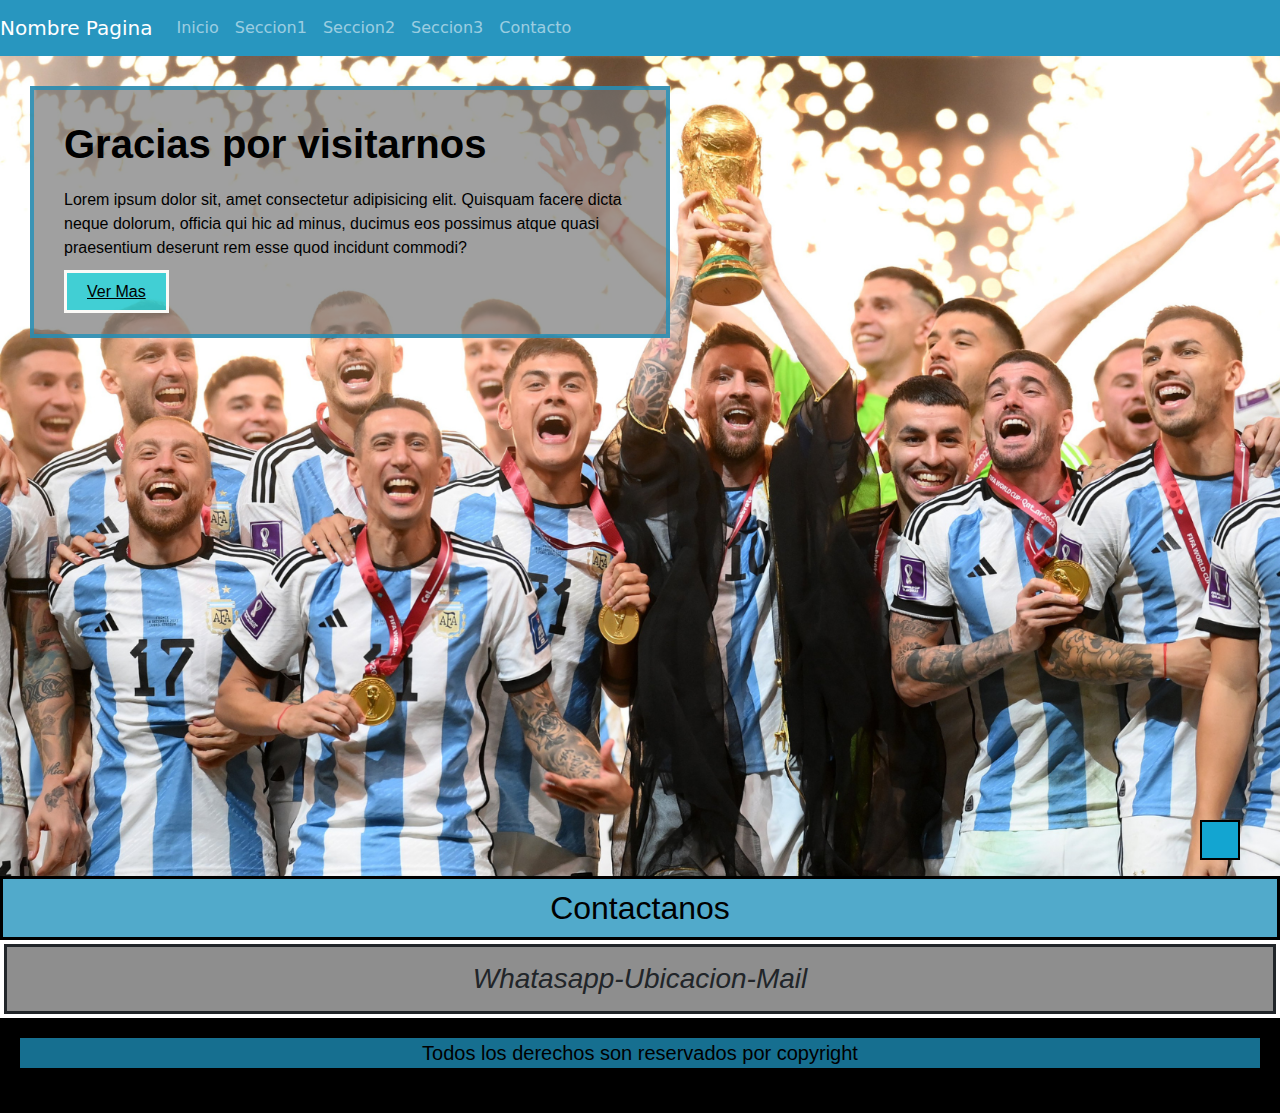
==== html/contacto.html @ cf799f3c "mi primera version" ====
<!DOCTYPE html>
<html lang="es">
<head>
    <meta charset="UTF-8">
    <meta http-equiv="X-UA-Compatible" content="IE=edge">
    <meta name="viewport" content="width=device-width, initial-scale=1.0">
    <link rel="stylesheet" href="https://cdnjs.cloudflare.com/ajax/libs/font-awesome/6.4.0/css/all.min.css" integrity="sha512-iecdLmaskl7CVkqkXNQ/ZH/XLlvWZOJyj7Yy7tcenmpD1ypASozpmT/E0iPtmFIB46ZmdtAc9eNBvH0H/ZpiBw==" crossorigin="anonymous" referrerpolicy="no-referrer" />
    <link href="https://cdn.jsdelivr.net/npm/bootstrap@5.1.3/dist/css/bootstrap.min.css" rel="stylesheet">
    <link rel="stylesheet" href="/estilos/estilos.css">
    <link rel="stylesheet" href="img/">
    <title>Proyecto Fede Suarez</title>
</head>
<body>
    <header>
        
        <nav class="navbar navbar-expand-md navbar-dark">
                
                <a class="navbar-brand" href="#">Nombre Pagina</a>
        
                <button class="navbar-toggler" type="button" data-toggle="collapse" data-target="#collapsibleNavbar">
                    <span class="navbar-toggler-icon"></span>
                </button>
        
                <div class="collapse navbar-collapse" id="collapsibleNavbar">
                    <ul class="navbar-nav">
                        <li class="nav-item">
                            <a class="nav-link" href="/index.html">Inicio</a>
                        </li>
                        <li class="nav-item">
                            <a class="nav-link" href="/html/sec1.html">Seccion1</a>
                        </li>
                        <li class="nav-item">
                            <a class="nav-link" href="/html/sec2.html">Seccion2</a>
                        </li>
                        <li class="nav-item">
                            <a class="nav-link" href="/html/sec3.html">Seccion3</a>
                        </li>
                        <li class="nav-item">
                            <a class="nav-link" href="/html/contacto.html">Contacto</a>
                        </li>
                    </ul>
                </div>
            </nav>
        </header>
        
    <main>
        <aside class="call">
            <h1>Gracias por visitarnos</h1>
            <p>Lorem ipsum dolor sit, amet consectetur adipisicing elit. Quisquam facere dicta neque dolorum, officia qui hic ad minus, ducimus eos possimus atque quasi praesentium deserunt rem esse quod incidunt commodi?</p>
            <a href="#">ver mas</a>
        </aside>
    </main>

    <h2 id="sec1" class="sec">Contactanos</h2>
    <article class="Noticia">
        <h3 class="Titulo-Noticia"> Whatasapp-Ubicacion-Mail</h3>
            
    <footer>
            <p>Todos los derechos son reservados por copyright</p>
                <div class="Contacto">
                <a href="#"><i class="fa-brands fa-facebook"></i></a>
                <a href="#"><i class="fa-brands fa-twitter"></i></a>
                <a href="#"><i class="fa-brands fa-instagram"></i></a>
                </div>
     </footer>
    
        <a href="#" class="subir">
        <i class="fa-solid fa-angle-up"></i>
    </a>

    <script src="https://cdn.jsdelivr.net/npm/jquery@3.5.1/dist/jquery.slim.min.js" integrity="sha384-DfXdz2htPH0lsSSs5nCTpuj/zy4C+OGpamoFVy38MVBnE+IbbVYUew+OrCXaRkfj" crossorigin="anonymous"></script>
    <script src="https://cdn.jsdelivr.net/npm/popper.js@1.16.1/dist/umd/popper.min.js" integrity="sha384-9/reFTGAW83EW2RDu2S0VKaIzap3H66lZH81PoYlFhbGU+6BZp6G7niu735Sk7lN" crossorigin="anonymous"></script>
    <script src="https://cdn.jsdelivr.net/npm/bootstrap@4.6.1/dist/js/bootstrap.min.js" integrity="sha384-VHvPCCyXqtD5DqJeNxl2dtTyhF78xXNXdkwX1CZeRusQfRKp+tA7hAShOK/B/fQ2" crossorigin="anonymous"></script>
</body>
</html>
---- estilos/estilos.css ----
*{
    margin: 0;
    padding: 0;
    box-sizing: border-box;
    font-size: largue;
}
html{
    scroll-behavior: mooth;
}
header{
    background-color:  rgba(28, 145, 187, 0.77);

}

.navbar-dark{
    background-color:  rgba(28, 145, 187, 0.77);
             }
            
main{
    height: calc(100vh - 80px );
    width: 100%;
    background-image: url(../img/Messi\ con\ la\ copa.png);
    background-color: #312f2f;
    background-size: cover;
    
}

.call{
    
color: #000000;
    width: 50%;
    background-color: rgba(111, 111, 111, 0.662);
    border: 4px solid rgba(28, 145, 187, 0.77);
    font-family: Verdana, Geneva, Tahoma, sans-serif;
    float: left;
    margin: 30px;
    padding: 30px;
}

h1{
    font-family: 'Franklin Gothic Medium', 'Arial Narrow', Arial, sans-serif;
    color: rgb(0, 0, 0);
    margin-bottom: 20px;
    font-weight: bold;
}

.call p{
    margin-bottom: 20px;
}

.call a{
    background-color: rgba(0, 239, 247, 0.595);
    color: #000000;
    padding: 10px 20px;
    text-transform: capitalize;
    border: 3px solid rgb(251, 250, 247);
}

.call a:hover{
    background-color: #fef500;
}

h2.sec{
    text-align: center;
    background-color:  rgba(28, 145, 187, 0.77);
    color: #000000;
    font-family: Verdana, Geneva, Tahoma, sans-serif;
    text-transform:capitalize;
    padding: 10px;
    margin: 0px;
    border: 3px solid black;
    
}

.Titulo-Noticia{
    text-align:center;
    font-family: 'Franklin Gothic Medium', 'Arial Narrow', Arial, sans-serif;
    font-style: italic;
    margin: 4px;
    padding: 15px 25px;
    text-transform: capitalize;
    background-color: rgba(84, 85, 85, 0.662);
    border: 3px solid
}

.Parrafo{
    margin: 0px;
    padding: 10px 10px;
    font-size: 16px;
    line-height: 25px;
    font-family:Arial, Helvetica, sans-serif;
    
}

.contenedor{
    background-color: rgba(28, 145, 187, 0.77);
    width: 100%;
    display: grid;
    grid-template-columns:repeat(4, 1fr);
    grid-template-rows: repeat(4, 200px);
    padding: 20px;
    grid-gap: 15px;
    border: 3px solid black;
    

}

.item{
    border: 3px solid black;
    background-size:cover;
    background-position: center;
    border-radius: 3px
    
}


.item1{
    background-image:url(/img/Argentina\ arabia.png);
    grid-column: 1/3;
    grid-row: 1/2;


  
}

.item2{
    background-image: url(/img/Argentina\ Mexico.png);
    grid-column: 3/5;
    grid-row:  1/2; ;
}

.item3{
    
    background-image: url(/img/Argentina\ Polonia.png);
    grid-column: 1/3;
    grid-row:  2/3; ;
}

.item4{
    
    background-image: url(/img/Argentina\ Australia.png);
    grid-column: 3/5;
    grid-row: 2/3;
}

.item5{
    
    background-image: url(/img/Argentina\ Holanda.png);
    grid-column: 1/3;
    grid-row:  3/4; ;

}

.item6{
    
    background-image: url(/img/Argentina\ Croacia.png);
    grid-column: 3/5;
    grid-row:  3/4;
}

.item7{
    
    background-image: url(/img/Argentina\ Francia.png);
    grid-column: 1/5;
    
    
}

.cont-img{
    text-align: center;
    display: flex;
  align-items: center;
  justify-content: center;
}

.img1{
    margin: 10px;
    padding:0px;
    display:center;
    width:50%;
    border: 3px solid;
    
    
}

.subtitulo{
    margin: 10px;
    padding: 10px;
    font-size: 20px;
    text-align: center;
    display: inline-block;
    border: 2px solid;
    background-color:white;
    font-family:Georgia, 'Times New Roman', Times, serif
    
}

.noticia2{
    margin: 10px;
    padding: 0;
    display: block;
    text-align:center;
    border: 3px solid;
    background-color:rgba(28, 145, 187, 0.77);
    
}

footer{
    text-align: center;
    font-size: 30px;
    background-color: #000;
    color: #fff;
    padding: 20px;
    text-align: center;
    border-radius: 3px solid;

}

footer p{
    color:#000;
    background-color:  rgba(28, 145, 187, 0.77);
    font-size: 20px;
    font-family:'Franklin Gothic Medium', 'Arial Narrow', Arial, sans-serif;
    margin-bottom: 25px;
}

.Contacto a{
    color:  rgba(28, 145, 187, 0.77);
    letter-spacing: 40px;
    font-size: 30px;
}

.subir{
    height: 40px;
    width: 40px;
    line-height: 40px;
    font-family: 25px;
    color: #fff;
    background-color: rgb(19, 165, 209);
    text-align: center;
    position: fixed;
    bottom: 40px;
    right: 40px;
    border: 2px solid #000000;
    
}
.subir:hover{
    box-shadow: 0 0 5px #fff;
}

 .carousel-inner img {
    width: 100%;
    height: 100%;
}

.carousel-control-prev-icon{
    position: relative;
    left: 50%;
}

.sec2{
    width: 100%;
    display: center;
    border: 7px solid black;
}

.carousel-indicators li{
    height: 30px;
    width: 30px;
    border-radius: 30%;
    border: 3px solid rgb(255, 249, 249);
    background-color: #0000005d;
}

.carousel-control-prev-icon:hover{
    transform: scale(2);
    transition: all 0.5s;
}

.estadistica{
    background-color: rgba(51, 48, 48, 0.499);
    text-align: left;
    letter-spacing: 0px;
    border: 3px solid black;
}
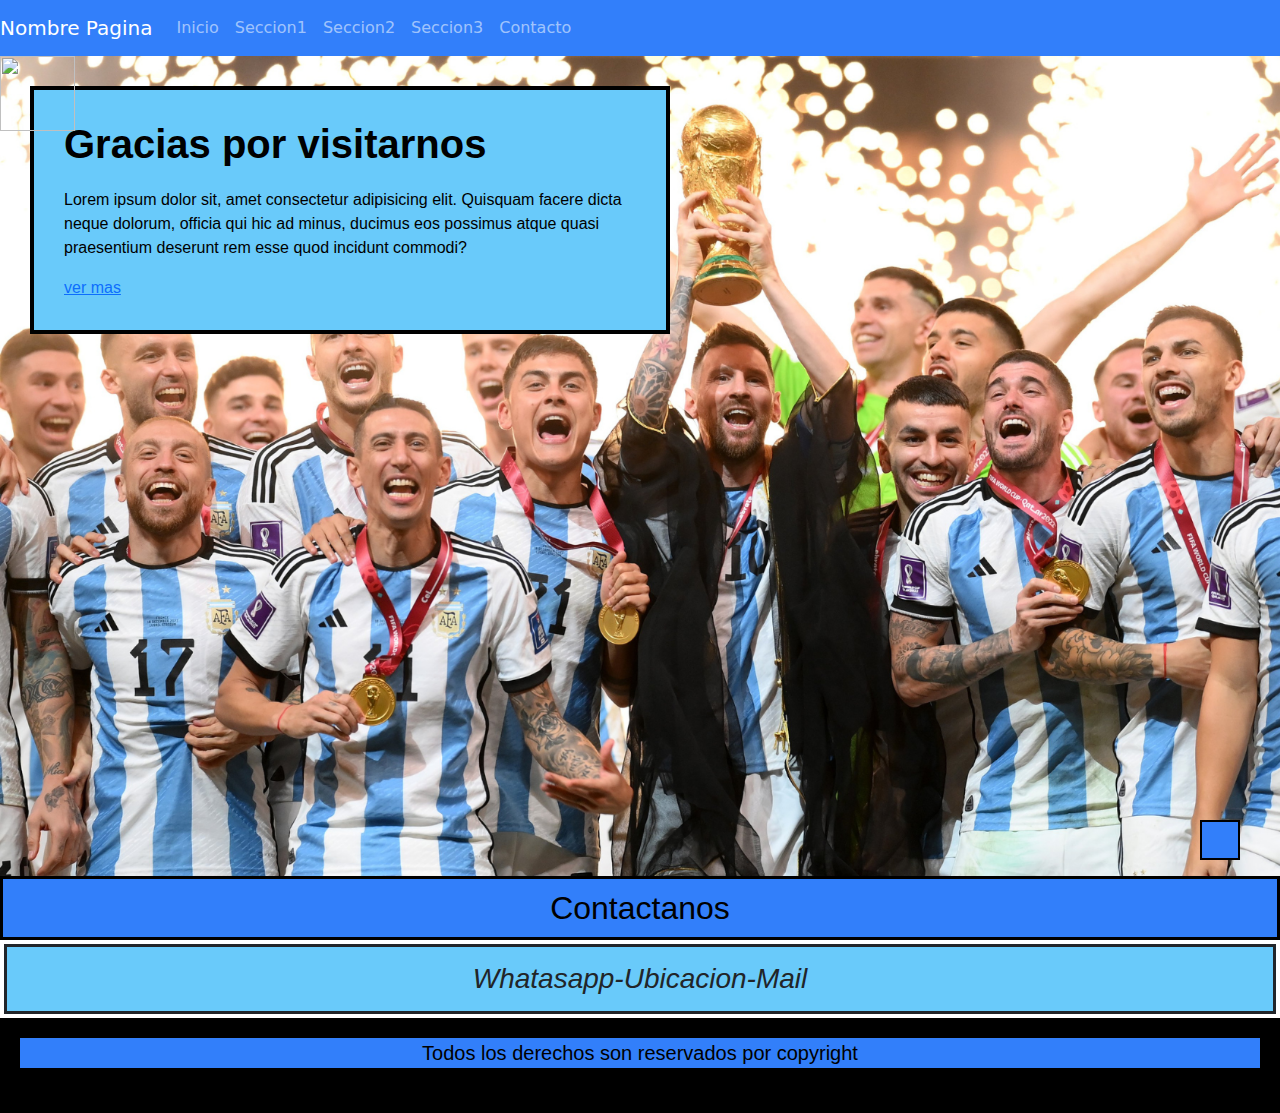
==== commit 1ae42be8: "Agrego Animacion a los htmls" ====
--- a/html/contacto.html
+++ b/html/contacto.html
@@ -49,6 +49,11 @@
             <p>Lorem ipsum dolor sit, amet consectetur adipisicing elit. Quisquam facere dicta neque dolorum, officia qui hic ad minus, ducimus eos possimus atque quasi praesentium deserunt rem esse quod incidunt commodi?</p>
             <a href="#">ver mas</a>
         </aside>
+        
+        <div class="pelota">
+            <img src="https://www.tenvinilo.com/vinilos-decorativos/img/preview/vinilo-infantil-pelota-futbol-color-1399.png" width="75" height="75" id="pelota">
+        </div>
+    
     </main>
 
     <h2 id="sec1" class="sec">Contactanos</h2>
--- a/estilos/estilos.css
+++ b/estilos/estilos.css
@@ -1,285 +1,289 @@
-*{
-    margin: 0;
-    padding: 0;
-    box-sizing: border-box;
-    font-size: largue;
-}
-html{
-    scroll-behavior: mooth;
-}
-header{
-    background-color:  rgba(28, 145, 187, 0.77);
-
-}
-
-.navbar-dark{
-    background-color:  rgba(28, 145, 187, 0.77);
-             }
-            
-main{
-    height: calc(100vh - 80px );
-    width: 100%;
-    background-image: url(../img/Messi\ con\ la\ copa.png);
-    background-color: #312f2f;
-    background-size: cover;
-    
-}
-
-.call{
-    
-color: #000000;
-    width: 50%;
-    background-color: rgba(111, 111, 111, 0.662);
-    border: 4px solid rgba(28, 145, 187, 0.77);
-    font-family: Verdana, Geneva, Tahoma, sans-serif;
-    float: left;
-    margin: 30px;
-    padding: 30px;
-}
-
-h1{
-    font-family: 'Franklin Gothic Medium', 'Arial Narrow', Arial, sans-serif;
-    color: rgb(0, 0, 0);
-    margin-bottom: 20px;
-    font-weight: bold;
-}
-
-.call p{
-    margin-bottom: 20px;
-}
-
-.call a{
-    background-color: rgba(0, 239, 247, 0.595);
-    color: #000000;
-    padding: 10px 20px;
-    text-transform: capitalize;
-    border: 3px solid rgb(251, 250, 247);
-}
-
-.call a:hover{
-    background-color: #fef500;
-}
-
-h2.sec{
-    text-align: center;
-    background-color:  rgba(28, 145, 187, 0.77);
-    color: #000000;
-    font-family: Verdana, Geneva, Tahoma, sans-serif;
-    text-transform:capitalize;
-    padding: 10px;
-    margin: 0px;
-    border: 3px solid black;
-    
-}
-
-.Titulo-Noticia{
-    text-align:center;
-    font-family: 'Franklin Gothic Medium', 'Arial Narrow', Arial, sans-serif;
-    font-style: italic;
-    margin: 4px;
-    padding: 15px 25px;
-    text-transform: capitalize;
-    background-color: rgba(84, 85, 85, 0.662);
-    border: 3px solid
-}
-
-.Parrafo{
-    margin: 0px;
-    padding: 10px 10px;
-    font-size: 16px;
-    line-height: 25px;
-    font-family:Arial, Helvetica, sans-serif;
-    
-}
-
-.contenedor{
-    background-color: rgba(28, 145, 187, 0.77);
-    width: 100%;
-    display: grid;
-    grid-template-columns:repeat(4, 1fr);
-    grid-template-rows: repeat(4, 200px);
-    padding: 20px;
-    grid-gap: 15px;
-    border: 3px solid black;
-    
-
-}
-
-.item{
-    border: 3px solid black;
-    background-size:cover;
-    background-position: center;
-    border-radius: 3px
-    
-}
-
-
-.item1{
-    background-image:url(/img/Argentina\ arabia.png);
-    grid-column: 1/3;
-    grid-row: 1/2;
-
-
-  
-}
-
-.item2{
-    background-image: url(/img/Argentina\ Mexico.png);
-    grid-column: 3/5;
-    grid-row:  1/2; ;
-}
-
-.item3{
-    
-    background-image: url(/img/Argentina\ Polonia.png);
-    grid-column: 1/3;
-    grid-row:  2/3; ;
-}
-
-.item4{
-    
-    background-image: url(/img/Argentina\ Australia.png);
-    grid-column: 3/5;
-    grid-row: 2/3;
-}
-
-.item5{
-    
-    background-image: url(/img/Argentina\ Holanda.png);
-    grid-column: 1/3;
-    grid-row:  3/4; ;
-
-}
-
-.item6{
-    
-    background-image: url(/img/Argentina\ Croacia.png);
-    grid-column: 3/5;
-    grid-row:  3/4;
-}
-
-.item7{
-    
-    background-image: url(/img/Argentina\ Francia.png);
-    grid-column: 1/5;
-    
-    
-}
-
-.cont-img{
-    text-align: center;
-    display: flex;
+* {
+  margin: 0;
+  padding: 0;
+  box-sizing: border-box;
+  font-size: largue;
+}
+
+html {
+  scroll-behavior: mooth;
+}
+
+header {
+  background-color: #327FFA;
+}
+
+.navbar-dark {
+  background-color: #327FFA;
+}
+
+main {
+  height: calc(100vh - 80px);
+  width: 100%;
+  background-image: url(../img/Messi\ con\ la\ copa.png);
+  background-color: black;
+  background-size: cover;
+}
+
+.pelota {
+  position: absolute;
+  animation: rebota 1s alternate infinite ease-out;
+}
+
+@keyframes rebota {
+  0% {
+    top: 600px;
+    height: 70px;
+  }
+  100% {
+    top: 300px;
+  }
+}
+.call {
+  color: black;
+  width: 50%;
+  background-color: #69CAFA;
+  border: 4px solid black;
+  font-family: Verdana, Geneva, Tahoma, sans-serif;
+  float: left;
+  margin: 30px;
+  padding: 30px;
+}
+
+h1 {
+  font-family: "Franklin Gothic Medium", "Arial Narrow", Arial, sans-serif;
+  color: black;
+  margin-bottom: 20px;
+  font-weight: bold;
+}
+h1 .call p {
+  margin-bottom: 20px;
+}
+h1 .call a {
+  background-color: #327FFA;
+  color: black;
+  padding: 10px 20px;
+  text-transform: capitalize;
+  border: 3px solid rgb(255, 255, 255);
+}
+h1 .call a:hover {
+  background-color: rgb(37, 93, 191);
+}
+
+h2.sec {
+  text-align: center;
+  background-color: #327FFA;
+  color: black;
+  font-family: Verdana, Geneva, Tahoma, sans-serif;
+  text-transform: capitalize;
+  padding: 10px;
+  margin: 0px;
+  border: 3px solid black;
+}
+
+.Titulo-Noticia {
+  text-align: center;
+  font-family: "Franklin Gothic Medium", "Arial Narrow", Arial, sans-serif;
+  font-style: italic;
+  margin: 4px;
+  padding: 15px 25px;
+  text-transform: capitalize;
+  background-color: #69CAFA;
+  border: 3px solid;
+}
+
+.Parrafo {
+  margin: 0px;
+  padding: 10px 10px;
+  font-size: 16px;
+  line-height: 25px;
+  font-family: Arial, Helvetica, sans-serif;
+}
+
+.contenedor {
+  background-color: #327FFA;
+  width: 100%;
+  display: grid;
+  grid-template-columns: repeat(4, 1fr);
+  grid-template-rows: repeat(4, 200px);
+  padding: 20px;
+  grid-gap: 15px;
+  border: 3px solid black;
+}
+
+.item {
+  border: 3px solid black;
+  background-size: cover;
+  background-position: center;
+  border-radius: 3px;
+}
+.item .item1 {
+  background-image: url(/img/Argentina\ arabia.png);
+  grid-column: 1/3;
+  grid-row: 1/2;
+}
+.item .item2 {
+  background-image: url(/img/Argentina\ Mexico.png);
+  grid-column: 3/5;
+  grid-row: 1/2;
+}
+.item .item3 {
+  background-image: url(/img/Argentina\ Polonia.png);
+  grid-column: 1/3;
+  grid-row: 2/3;
+}
+.item .item4 {
+  background-image: url(/img/Argentina\ Australia.png);
+  grid-column: 3/5;
+  grid-row: 2/3;
+}
+.item .item5 {
+  background-image: url(/img/Argentina\ Holanda.png);
+  grid-column: 1/3;
+  grid-row: 3/4;
+}
+.item .item6 {
+  background-image: url(/img/Argentina\ Croacia.png);
+  grid-column: 3/5;
+  grid-row: 3/4;
+}
+.item .item7 {
+  background-image: url(/img/Argentina\ Francia.png);
+  grid-column: 1/5;
+}
+
+.cont-img {
+  text-align: center;
+  display: flex;
   align-items: center;
   justify-content: center;
 }
 
-.img1{
-    margin: 10px;
-    padding:0px;
-    display:center;
-    width:50%;
-    border: 3px solid;
-    
-    
-}
-
-.subtitulo{
-    margin: 10px;
-    padding: 10px;
-    font-size: 20px;
-    text-align: center;
-    display: inline-block;
-    border: 2px solid;
-    background-color:white;
-    font-family:Georgia, 'Times New Roman', Times, serif
-    
-}
-
-.noticia2{
-    margin: 10px;
-    padding: 0;
-    display: block;
-    text-align:center;
-    border: 3px solid;
-    background-color:rgba(28, 145, 187, 0.77);
-    
-}
-
-footer{
-    text-align: center;
-    font-size: 30px;
-    background-color: #000;
-    color: #fff;
-    padding: 20px;
-    text-align: center;
-    border-radius: 3px solid;
-
-}
-
-footer p{
-    color:#000;
-    background-color:  rgba(28, 145, 187, 0.77);
-    font-size: 20px;
-    font-family:'Franklin Gothic Medium', 'Arial Narrow', Arial, sans-serif;
-    margin-bottom: 25px;
-}
-
-.Contacto a{
-    color:  rgba(28, 145, 187, 0.77);
-    letter-spacing: 40px;
-    font-size: 30px;
-}
-
-.subir{
-    height: 40px;
-    width: 40px;
-    line-height: 40px;
-    font-family: 25px;
-    color: #fff;
-    background-color: rgb(19, 165, 209);
-    text-align: center;
-    position: fixed;
-    bottom: 40px;
-    right: 40px;
-    border: 2px solid #000000;
-    
-}
-.subir:hover{
-    box-shadow: 0 0 5px #fff;
-}
-
- .carousel-inner img {
-    width: 100%;
-    height: 100%;
-}
-
-.carousel-control-prev-icon{
-    position: relative;
-    left: 50%;
-}
-
-.sec2{
-    width: 100%;
-    display: center;
-    border: 7px solid black;
-}
-
-.carousel-indicators li{
-    height: 30px;
-    width: 30px;
-    border-radius: 30%;
-    border: 3px solid rgb(255, 249, 249);
-    background-color: #0000005d;
-}
-
-.carousel-control-prev-icon:hover{
-    transform: scale(2);
-    transition: all 0.5s;
-}
-
-.estadistica{
-    background-color: rgba(51, 48, 48, 0.499);
-    text-align: left;
-    letter-spacing: 0px;
-    border: 3px solid black;
-}+.img1 {
+  margin: 10px;
+  padding: 0px;
+  display: center;
+  width: 50%;
+  border: 3px solid;
+}
+
+.subtitulo {
+  margin: 10px;
+  padding: 10px;
+  font-size: 20px;
+  text-align: center;
+  display: inline-block;
+  border: 2px solid;
+  background-color: rgb(255, 255, 255);
+  font-family: Georgia, "Times New Roman", Times, serif;
+}
+
+.noticia2 {
+  margin: 10px;
+  padding: 0;
+  display: block;
+  text-align: center;
+  border: 3px solid;
+  background-color: #327FFA;
+}
+
+footer {
+  text-align: center;
+  font-size: 30px;
+  background-color: black;
+  color: rgb(255, 255, 255);
+  padding: 20px;
+  text-align: center;
+  border-radius: 3px solid;
+}
+
+footer p {
+  color: black;
+  background-color: #327FFA;
+  font-size: 20px;
+  font-family: "Franklin Gothic Medium", "Arial Narrow", Arial, sans-serif;
+  margin-bottom: 25px;
+}
+
+.Contacto a {
+  color: #327FFA;
+  letter-spacing: 40px;
+  font-size: 30px;
+}
+
+.subir {
+  height: 40px;
+  width: 40px;
+  line-height: 40px;
+  font-family: 25px;
+  color: rgb(255, 255, 255);
+  background-color: #327FFA;
+  text-align: center;
+  position: fixed;
+  bottom: 40px;
+  right: 40px;
+  border: 2px solid black;
+}
+
+.subir:hover {
+  box-shadow: 0 0 5px rgb(255, 255, 255);
+}
+
+.carousel-inner img {
+  width: 100%;
+  height: 100%;
+}
+
+.carousel-control-prev-icon {
+  position: relative;
+  left: 50%;
+}
+
+.sec2 {
+  width: 100%;
+  display: center;
+  border: 7px solid black;
+}
+
+.carousel-indicators li {
+  height: 30px;
+  width: 30px;
+  border-radius: 30%;
+  border: 3px solid rgb(255, 255, 255);
+  background-color: black;
+}
+
+.carousel-control-prev-icon:hover {
+  transform: scale(2);
+  transition: all 0.5s;
+}
+
+.estadistica {
+  background-color: #69CAFA;
+  text-align: left;
+  letter-spacing: 0px;
+  border: 3px solid black;
+}
+
+section {
+  margin: 0px;
+  display: flex;
+  width: 600px;
+  height: 430px;
+}
+
+section img {
+  width: 0px;
+  flex-grow: 1;
+  -o-object-fit: cover;
+     object-fit: cover;
+  opacity: 0.8;
+  transition: 0.5 ease;
+}
+
+section img:hover {
+  cursor: crosshair;
+  width: 300px;
+  opacity: 1;
+  filter: contrast(120%);
+}/*# sourceMappingURL=estilos.css.map */